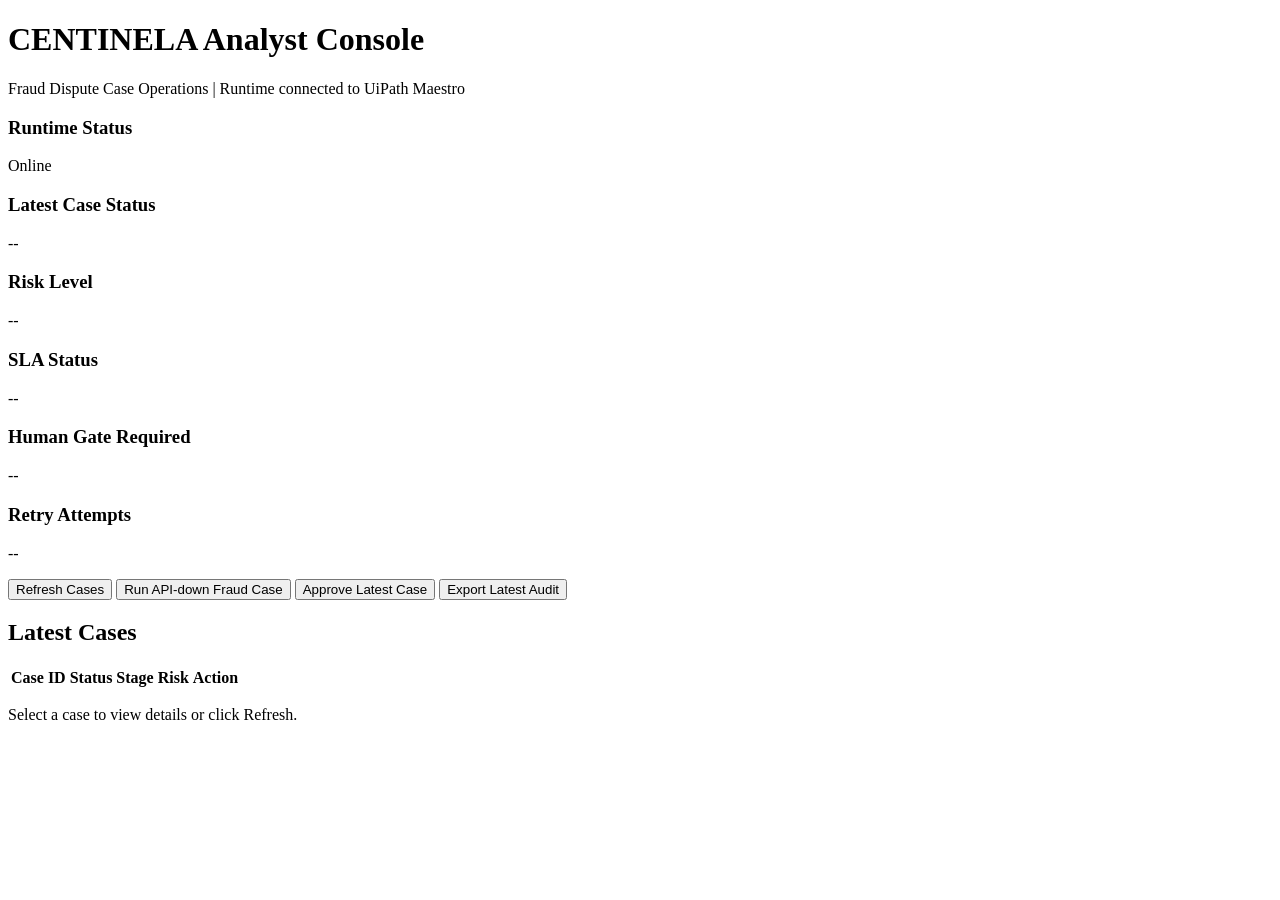
==== apps/centinela_runtime/static/analyst.html @ 0f496d2d "Add CENTINELA Analyst Console" ====
<!DOCTYPE html>
<html lang="en">
<head>
    <meta charset="UTF-8">
    <meta name="viewport" content="width=device-width, initial-scale=1.0">
    <title>CENTINELA Analyst Console</title>
    <link rel="stylesheet" href="/static/analyst.css">
</head>
<body>
    <header class="header">
        <div class="logo">
            <h1>CENTINELA Analyst Console</h1>
            <p>Fraud Dispute Case Operations | Runtime connected to UiPath Maestro</p>
        </div>
    </header>
    
    <main class="container">
        <!-- Status Cards -->
        <section class="status-cards">
            <div class="card">
                <h3>Runtime Status</h3>
                <p id="runtime-status" class="status-ok">Online</p>
            </div>
            <div class="card">
                <h3>Latest Case Status</h3>
                <p id="latest-case-status">--</p>
            </div>
            <div class="card">
                <h3>Risk Level</h3>
                <p id="latest-risk-level">--</p>
            </div>
            <div class="card">
                <h3>SLA Status</h3>
                <p id="latest-sla-status">--</p>
            </div>
            <div class="card">
                <h3>Human Gate Required</h3>
                <p id="latest-human-gate">--</p>
            </div>
            <div class="card">
                <h3>Retry Attempts</h3>
                <p id="latest-retries">--</p>
            </div>
        </section>

        <!-- Action Buttons -->
        <section class="actions">
            <button id="btn-refresh" class="btn">Refresh Cases</button>
            <button id="btn-run-api-down" class="btn btn-warning">Run API-down Fraud Case</button>
            <button id="btn-approve" class="btn btn-success">Approve Latest Case</button>
            <button id="btn-export" class="btn btn-secondary">Export Latest Audit</button>
        </section>

        <div class="main-layout">
            <!-- Left Column: Case List -->
            <div class="left-col">
                <section class="case-list-section">
                    <h2>Latest Cases</h2>
                    <div class="table-container">
                        <table id="cases-table">
                            <thead>
                                <tr>
                                    <th>Case ID</th>
                                    <th>Status</th>
                                    <th>Stage</th>
                                    <th>Risk</th>
                                    <th>Action</th>
                                </tr>
                            </thead>
                            <tbody id="cases-body">
                                <!-- Populated by JS -->
                            </tbody>
                        </table>
                    </div>
                </section>
            </div>

            <!-- Right Column: Case Details -->
            <div class="right-col">
                <section class="case-detail-section" id="case-detail-view" style="display: none;">
                    <h2>Selected Case Detail: <span id="detail-case-id"></span></h2>
                    
                    <div class="detail-grid">
                        <div class="detail-panel">
                            <h3>Overview</h3>
                            <p><strong>Stage:</strong> <span id="detail-stage"></span></p>
                            <p><strong>Status:</strong> <span id="detail-status"></span></p>
                            <p><strong>Risk Score:</strong> <span id="detail-risk-score"></span></p>
                            <p><strong>Risk Level:</strong> <span id="detail-risk-level"></span></p>
                            <p><strong>Recommended Action:</strong> <span id="detail-recommended"></span></p>
                            <p><strong>Human Decision:</strong> <span id="detail-human-decision"></span></p>
                            <p><strong>SLA Status:</strong> <span id="detail-sla-status"></span></p>
                        </div>
                        
                        <div class="detail-panel">
                            <h3>Policy Summary</h3>
                            <div id="detail-policy-summary"></div>
                        </div>
                    </div>

                    <div class="detail-panel analyst-brief">
                        <h3>Analyst Brief</h3>
                        <div id="detail-analyst-brief"></div>
                    </div>

                    <div class="detail-panel customer-draft">
                        <h3>Customer Response Draft</h3>
                        <div id="detail-customer-draft"></div>
                    </div>

                    <div class="detail-panel">
                        <h3>Audit Timeline</h3>
                        <div class="timeline" id="detail-timeline"></div>
                    </div>

                    <div class="detail-panel">
                        <h3>Raw JSON Export</h3>
                        <pre id="detail-raw-json"></pre>
                    </div>
                </section>
                
                <section id="no-case-selected" class="empty-state">
                    <p>Select a case to view details or click Refresh.</p>
                </section>
            </div>
        </div>
    </main>

    <script src="/static/analyst.js"></script>
</body>
</html>
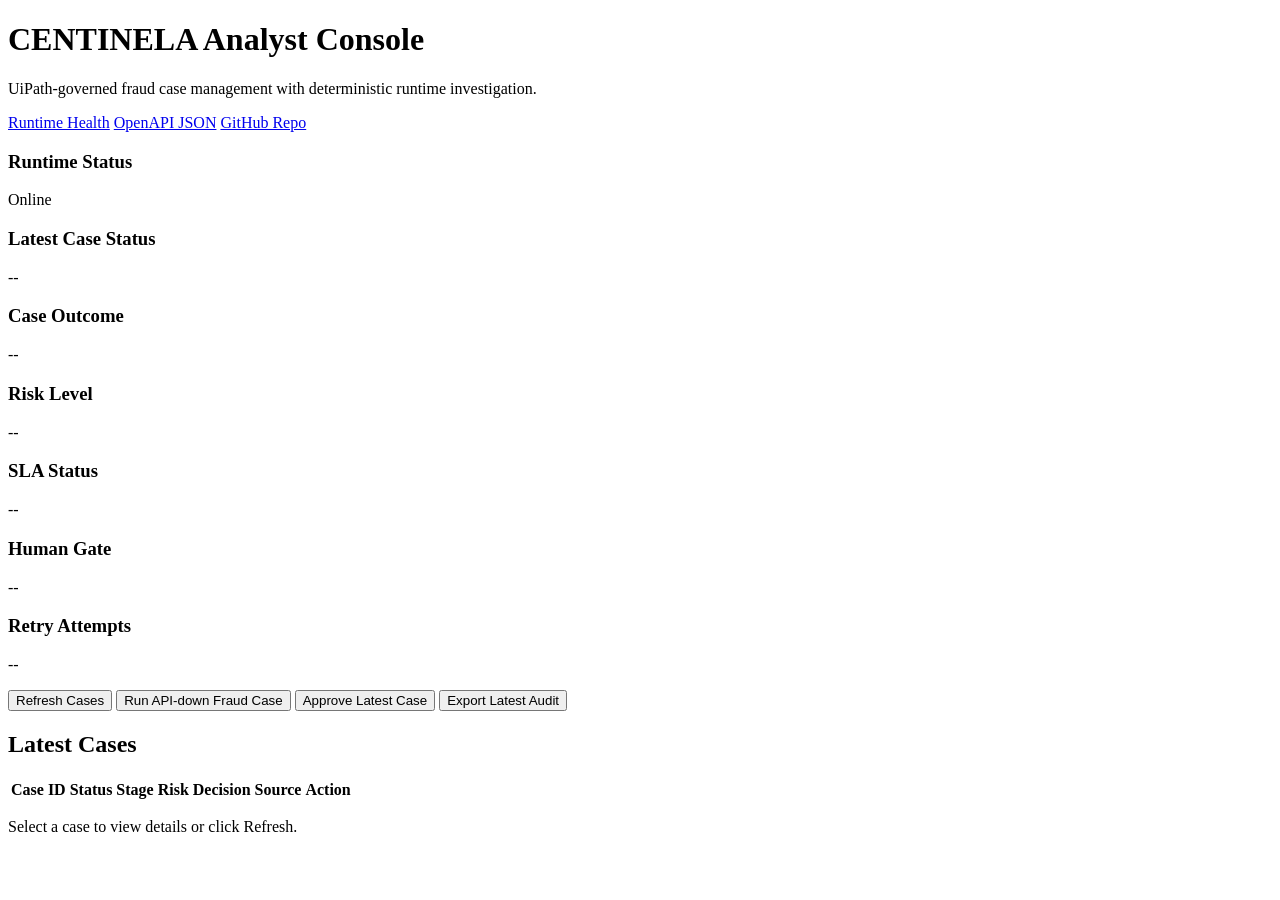
==== commit cce1fac7: "Improve Analyst Console v2 and deterministic analyst brief" ====
--- a/apps/centinela_runtime/static/analyst.html
+++ b/apps/centinela_runtime/static/analyst.html
@@ -10,7 +10,12 @@
     <header class="header">
         <div class="logo">
             <h1>CENTINELA Analyst Console</h1>
-            <p>Fraud Dispute Case Operations | Runtime connected to UiPath Maestro</p>
+            <p>UiPath-governed fraud case management with deterministic runtime investigation.</p>
+        </div>
+        <div class="header-links">
+            <a href="/health" target="_blank" class="btn-small">Runtime Health</a>
+            <a href="/openapi.json" target="_blank" class="btn-small">OpenAPI JSON</a>
+            <a href="https://github.com/jpablortiz96/centinela-uipath-agenthack" target="_blank" class="btn-small">GitHub Repo</a>
         </div>
     </header>
     
@@ -26,6 +31,10 @@
                 <p id="latest-case-status">--</p>
             </div>
             <div class="card">
+                <h3>Case Outcome</h3>
+                <p id="latest-case-outcome">--</p>
+            </div>
+            <div class="card">
                 <h3>Risk Level</h3>
                 <p id="latest-risk-level">--</p>
             </div>
@@ -34,7 +43,7 @@
                 <p id="latest-sla-status">--</p>
             </div>
             <div class="card">
-                <h3>Human Gate Required</h3>
+                <h3>Human Gate</h3>
                 <p id="latest-human-gate">--</p>
             </div>
             <div class="card">
@@ -64,6 +73,8 @@
                                     <th>Status</th>
                                     <th>Stage</th>
                                     <th>Risk</th>
+                                    <th>Decision</th>
+                                    <th>Source</th>
                                     <th>Action</th>
                                 </tr>
                             </thead>
@@ -101,6 +112,12 @@
                     <div class="detail-panel analyst-brief">
                         <h3>Analyst Brief</h3>
                         <div id="detail-analyst-brief"></div>
+                        <div class="extra-brief-info">
+                            <p><strong>Evidence:</strong> <span id="detail-evidence-summary"></span></p>
+                            <p><strong>Risk:</strong> <span id="detail-risk-explanation"></span></p>
+                            <p><strong>Questions:</strong> <ul id="detail-questions"></ul></p>
+                            <p><strong>Allowed Decisions:</strong> <span id="detail-allowed-decisions"></span></p>
+                        </div>
                     </div>
 
                     <div class="detail-panel customer-draft">
@@ -114,8 +131,12 @@
                     </div>
 
                     <div class="detail-panel">
-                        <h3>Raw JSON Export</h3>
-                        <pre id="detail-raw-json"></pre>
+                        <h3 class="collapsible-header" id="raw-json-header" style="cursor: pointer;">
+                            Raw JSON Export <span>▼</span>
+                        </h3>
+                        <div id="raw-json-content" style="display: none;">
+                            <pre id="detail-raw-json"></pre>
+                        </div>
                     </div>
                 </section>
                 
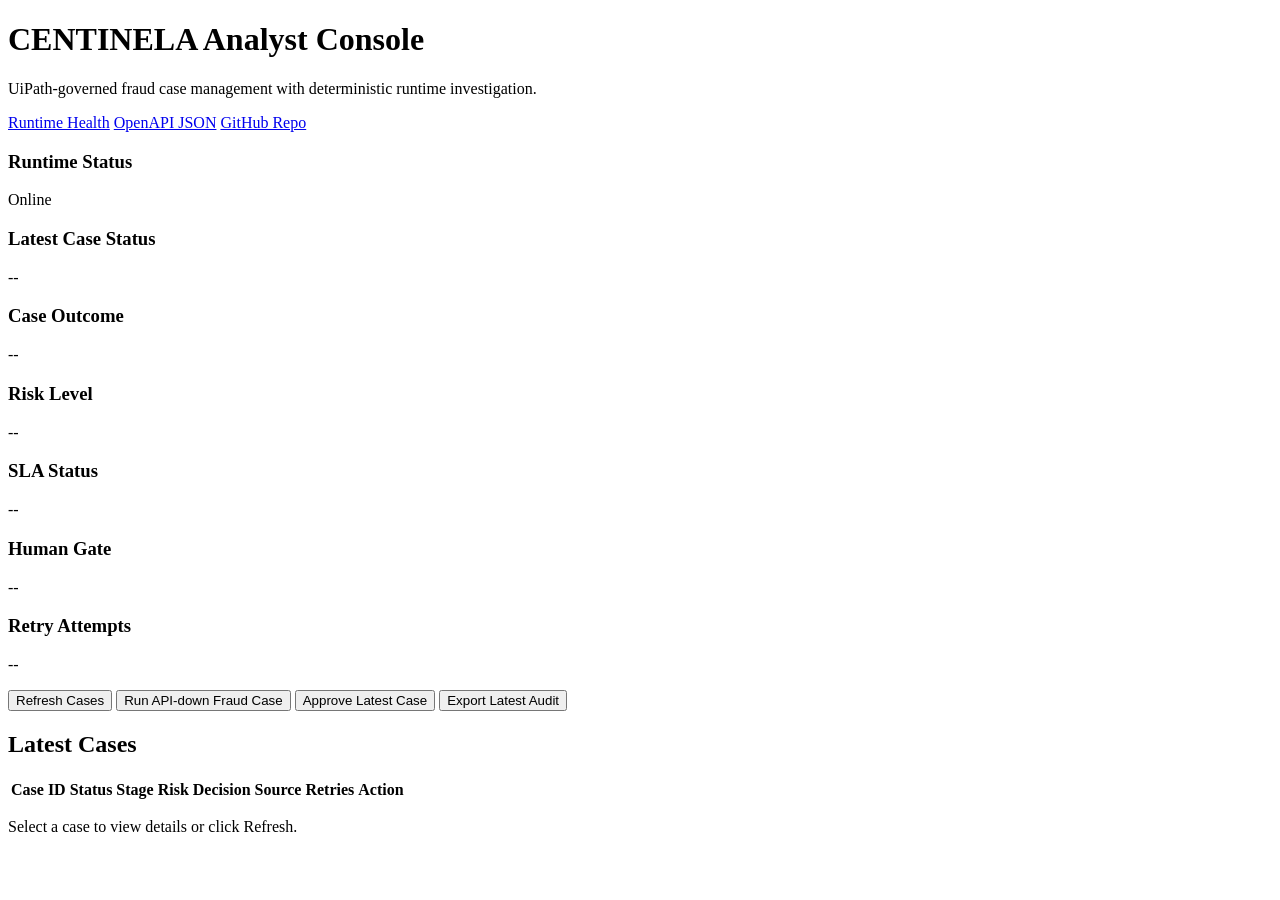
==== commit bdfa6de2: "Polish Analyst Console v2.1" ====
--- a/apps/centinela_runtime/static/analyst.html
+++ b/apps/centinela_runtime/static/analyst.html
@@ -75,6 +75,7 @@
                                     <th>Risk</th>
                                     <th>Decision</th>
                                     <th>Source</th>
+                                    <th>Retries</th>
                                     <th>Action</th>
                                 </tr>
                             </thead>
@@ -116,7 +117,7 @@
                             <p><strong>Evidence:</strong> <span id="detail-evidence-summary"></span></p>
                             <p><strong>Risk:</strong> <span id="detail-risk-explanation"></span></p>
                             <p><strong>Questions:</strong> <ul id="detail-questions"></ul></p>
-                            <p><strong>Allowed Decisions:</strong> <span id="detail-allowed-decisions"></span></p>
+                            <p><strong>Allowed Decisions:</strong> <div id="detail-allowed-decisions" style="margin-top:5px; margin-bottom:5px;"></div></p>
                         </div>
                     </div>
 
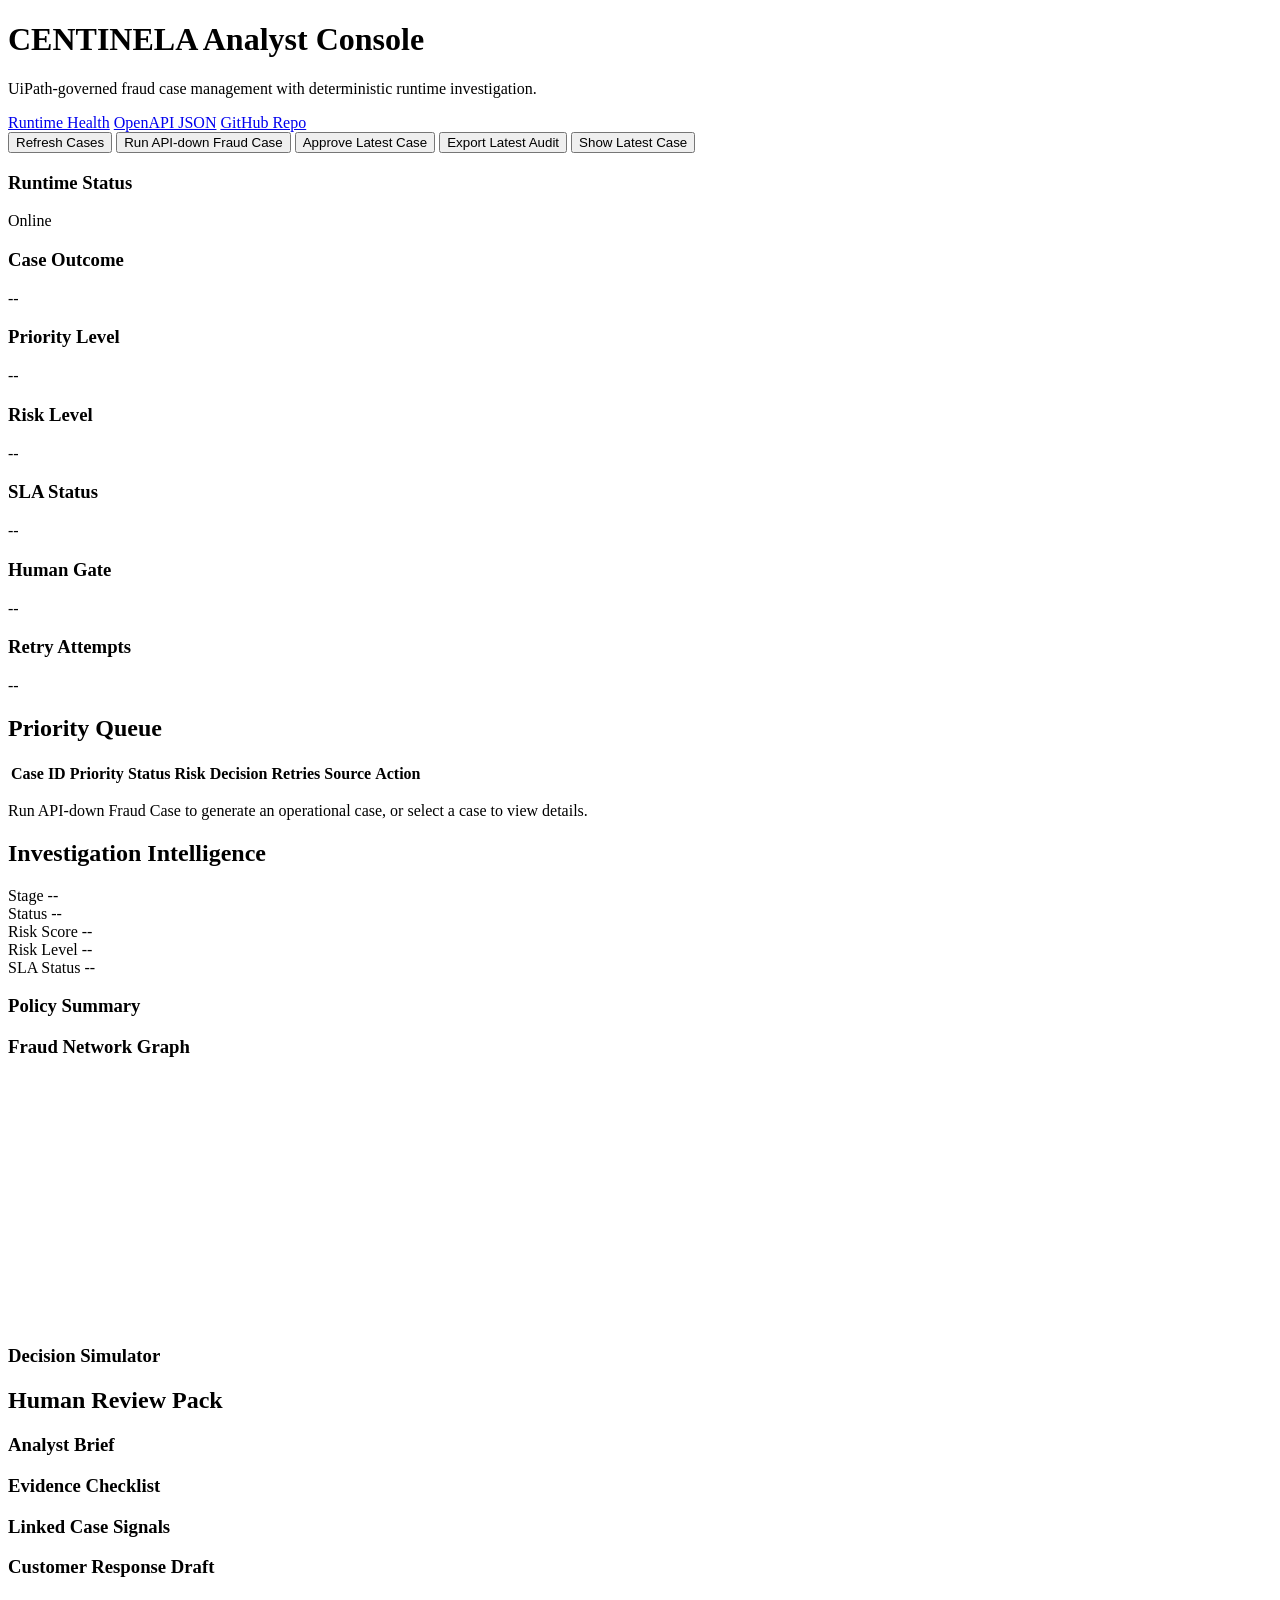
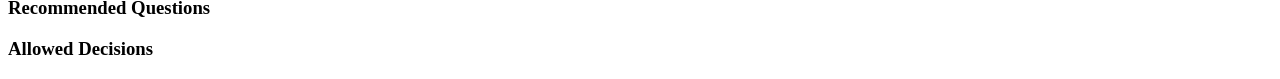
==== commit 16d9fb9b: "Redesign Analyst Console v3 UX" ====
--- a/apps/centinela_runtime/static/analyst.html
+++ b/apps/centinela_runtime/static/analyst.html
@@ -18,132 +18,179 @@
             <a href="https://github.com/jpablortiz96/centinela-uipath-agenthack" target="_blank" class="btn-small">GitHub Repo</a>
         </div>
     </header>
-    
+
+    <div class="command-bar container">
+        <button id="btn-refresh" class="btn">Refresh Cases</button>
+        <button id="btn-run-api-down" class="btn btn-warning">Run API-down Fraud Case</button>
+        <button id="btn-approve" class="btn btn-success">Approve Latest Case</button>
+        <button id="btn-export" class="btn btn-secondary">Export Latest Audit</button>
+        <button id="btn-show-latest" class="btn btn-primary">Show Latest Case</button>
+    </div>
+
+    <section class="status-cards container">
+        <div class="card">
+            <h3>Runtime Status</h3>
+            <p id="runtime-status" class="status-ok">Online</p>
+        </div>
+        <div class="card">
+            <h3>Case Outcome</h3>
+            <p id="latest-case-outcome">--</p>
+        </div>
+        <div class="card">
+            <h3>Priority Level</h3>
+            <p id="latest-priority-level">--</p>
+        </div>
+        <div class="card">
+            <h3>Risk Level</h3>
+            <p id="latest-risk-level">--</p>
+        </div>
+        <div class="card">
+            <h3>SLA Status</h3>
+            <p id="latest-sla-status">--</p>
+        </div>
+        <div class="card">
+            <h3>Human Gate</h3>
+            <p id="latest-human-gate">--</p>
+        </div>
+        <div class="card">
+            <h3>Retry Attempts</h3>
+            <p id="latest-retries">--</p>
+        </div>
+    </section>
+
     <main class="container">
-        <!-- Status Cards -->
-        <section class="status-cards">
-            <div class="card">
-                <h3>Runtime Status</h3>
-                <p id="runtime-status" class="status-ok">Online</p>
-            </div>
-            <div class="card">
-                <h3>Latest Case Status</h3>
-                <p id="latest-case-status">--</p>
-            </div>
-            <div class="card">
-                <h3>Case Outcome</h3>
-                <p id="latest-case-outcome">--</p>
-            </div>
-            <div class="card">
-                <h3>Risk Level</h3>
-                <p id="latest-risk-level">--</p>
-            </div>
-            <div class="card">
-                <h3>SLA Status</h3>
-                <p id="latest-sla-status">--</p>
-            </div>
-            <div class="card">
-                <h3>Human Gate</h3>
-                <p id="latest-human-gate">--</p>
-            </div>
-            <div class="card">
-                <h3>Retry Attempts</h3>
-                <p id="latest-retries">--</p>
-            </div>
-        </section>
-
-        <!-- Action Buttons -->
-        <section class="actions">
-            <button id="btn-refresh" class="btn">Refresh Cases</button>
-            <button id="btn-run-api-down" class="btn btn-warning">Run API-down Fraud Case</button>
-            <button id="btn-approve" class="btn btn-success">Approve Latest Case</button>
-            <button id="btn-export" class="btn btn-secondary">Export Latest Audit</button>
-        </section>
-
+        <!-- Main Workspace -->
         <div class="main-layout">
-            <!-- Left Column: Case List -->
-            <div class="left-col">
-                <section class="case-list-section">
-                    <h2>Latest Cases</h2>
-                    <div class="table-container">
-                        <table id="cases-table">
-                            <thead>
-                                <tr>
-                                    <th>Case ID</th>
-                                    <th>Status</th>
-                                    <th>Stage</th>
-                                    <th>Risk</th>
-                                    <th>Decision</th>
-                                    <th>Source</th>
-                                    <th>Retries</th>
-                                    <th>Action</th>
-                                </tr>
-                            </thead>
-                            <tbody id="cases-body">
-                                <!-- Populated by JS -->
-                            </tbody>
-                        </table>
-                    </div>
-                </section>
-            </div>
-
-            <!-- Right Column: Case Details -->
-            <div class="right-col">
-                <section class="case-detail-section" id="case-detail-view" style="display: none;">
-                    <h2>Selected Case Detail: <span id="detail-case-id"></span></h2>
+            
+            <!-- Left Column: Priority Queue -->
+            <div class="col-left panel">
+                <h2>Priority Queue</h2>
+                <div class="table-container">
+                    <table id="cases-table">
+                        <thead>
+                            <tr>
+                                <th>Case ID</th>
+                                <th>Priority</th>
+                                <th>Status</th>
+                                <th>Risk</th>
+                                <th>Decision</th>
+                                <th>Retries</th>
+                                <th>Source</th>
+                                <th>Action</th>
+                            </tr>
+                        </thead>
+                        <tbody id="cases-body">
+                            <!-- Populated by JS -->
+                        </tbody>
+                    </table>
+                </div>
+            </div>
+
+            <!-- Empty State -->
+            <div id="no-case-selected" class="empty-state" style="grid-column: 2 / -1;">
+                <p>Run API-down Fraud Case to generate an operational case, or select a case to view details.</p>
+            </div>
+
+            <!-- Center and Right columns (hidden by default) -->
+            <div id="case-detail-cols" style="display: none; display: contents;">
+                
+                <!-- Center Column: Investigation Intelligence -->
+                <div class="col-center panel">
+                    <h2>Investigation Intelligence <span id="detail-case-id" class="badge badge-external"></span></h2>
                     
-                    <div class="detail-grid">
-                        <div class="detail-panel">
-                            <h3>Overview</h3>
-                            <p><strong>Stage:</strong> <span id="detail-stage"></span></p>
-                            <p><strong>Status:</strong> <span id="detail-status"></span></p>
-                            <p><strong>Risk Score:</strong> <span id="detail-risk-score"></span></p>
-                            <p><strong>Risk Level:</strong> <span id="detail-risk-level"></span></p>
-                            <p><strong>Recommended Action:</strong> <span id="detail-recommended"></span></p>
-                            <p><strong>Human Decision:</strong> <span id="detail-human-decision"></span></p>
-                            <p><strong>SLA Status:</strong> <span id="detail-sla-status"></span></p>
-                        </div>
-                        
-                        <div class="detail-panel">
-                            <h3>Policy Summary</h3>
-                            <div id="detail-policy-summary"></div>
-                        </div>
-                    </div>
-
-                    <div class="detail-panel analyst-brief">
+                    <div class="overview-grid">
+                        <div class="overview-item">
+                            <span class="label">Stage</span>
+                            <span class="value" id="detail-stage">--</span>
+                        </div>
+                        <div class="overview-item">
+                            <span class="label">Status</span>
+                            <span class="value" id="detail-status">--</span>
+                        </div>
+                        <div class="overview-item">
+                            <span class="label">Risk Score</span>
+                            <span class="value" id="detail-risk-score">--</span>
+                        </div>
+                        <div class="overview-item">
+                            <span class="label">Risk Level</span>
+                            <span class="value" id="detail-risk-level">--</span>
+                        </div>
+                        <div class="overview-item">
+                            <span class="label">SLA Status</span>
+                            <span class="value" id="detail-sla-status">--</span>
+                        </div>
+                    </div>
+
+                    <div class="inner-panel">
+                        <h3>Policy Summary</h3>
+                        <div id="detail-policy-summary"></div>
+                    </div>
+
+                    <div class="inner-panel">
+                        <h3>Fraud Network Graph</h3>
+                        <div id="detail-fraud-network" style="min-height: 250px; position: relative;"></div>
+                    </div>
+
+                    <div class="inner-panel">
+                        <h3>Decision Simulator</h3>
+                        <div id="detail-decision-simulator"></div>
+                    </div>
+                </div>
+
+                <!-- Right Column: Human Review Pack -->
+                <div class="col-right panel">
+                    <h2>Human Review Pack</h2>
+                    
+                    <div class="inner-panel analyst-brief">
                         <h3>Analyst Brief</h3>
                         <div id="detail-analyst-brief"></div>
-                        <div class="extra-brief-info">
-                            <p><strong>Evidence:</strong> <span id="detail-evidence-summary"></span></p>
-                            <p><strong>Risk:</strong> <span id="detail-risk-explanation"></span></p>
-                            <p><strong>Questions:</strong> <ul id="detail-questions"></ul></p>
-                            <p><strong>Allowed Decisions:</strong> <div id="detail-allowed-decisions" style="margin-top:5px; margin-bottom:5px;"></div></p>
-                        </div>
-                    </div>
-
-                    <div class="detail-panel customer-draft">
+                    </div>
+
+                    <div class="inner-panel">
+                        <h3>Evidence Checklist</h3>
+                        <div id="detail-evidence-checklist"></div>
+                    </div>
+
+                    <div class="inner-panel">
+                        <h3>Linked Case Signals</h3>
+                        <div id="detail-linked-signals"></div>
+                    </div>
+
+                    <div class="inner-panel customer-draft">
                         <h3>Customer Response Draft</h3>
                         <div id="detail-customer-draft"></div>
                     </div>
 
-                    <div class="detail-panel">
-                        <h3>Audit Timeline</h3>
-                        <div class="timeline" id="detail-timeline"></div>
-                    </div>
-
-                    <div class="detail-panel">
-                        <h3 class="collapsible-header" id="raw-json-header" style="cursor: pointer;">
-                            Raw JSON Export <span>▼</span>
-                        </h3>
-                        <div id="raw-json-content" style="display: none;">
-                            <pre id="detail-raw-json"></pre>
-                        </div>
-                    </div>
-                </section>
-                
-                <section id="no-case-selected" class="empty-state">
-                    <p>Select a case to view details or click Refresh.</p>
-                </section>
+                    <div class="inner-panel">
+                        <h3>Recommended Questions</h3>
+                        <ul id="detail-questions" class="question-list"></ul>
+                    </div>
+
+                    <div class="inner-panel">
+                        <h3>Allowed Decisions</h3>
+                        <div id="detail-allowed-decisions" class="badge-container"></div>
+                    </div>
+                </div>
+            </div>
+        </div>
+        
+        <!-- Lower section with tabs -->
+        <div id="lower-section" class="panel" style="display: none; margin-top: 20px;">
+            <div class="tabs">
+                <button class="tab-btn active" data-target="tab-timeline">Audit Timeline</button>
+                <button class="tab-btn" data-target="tab-json">Raw JSON Export</button>
+                <button class="tab-btn" data-target="tab-notes">Runtime Notes</button>
+            </div>
+            
+            <div id="tab-timeline" class="tab-content active">
+                <div class="timeline" id="detail-timeline"></div>
+            </div>
+            <div id="tab-json" class="tab-content" style="display: none;">
+                <pre id="detail-raw-json"></pre>
+            </div>
+            <div id="tab-notes" class="tab-content" style="display: none;">
+                <p>CENTINELA uses a deterministic runtime, avoiding probabilistic LLM logic in critical paths to ensure reproducibility for the UiPath AgentHack.</p>
+                <p>This layout mimics an enterprise fraud operations console.</p>
             </div>
         </div>
     </main>
